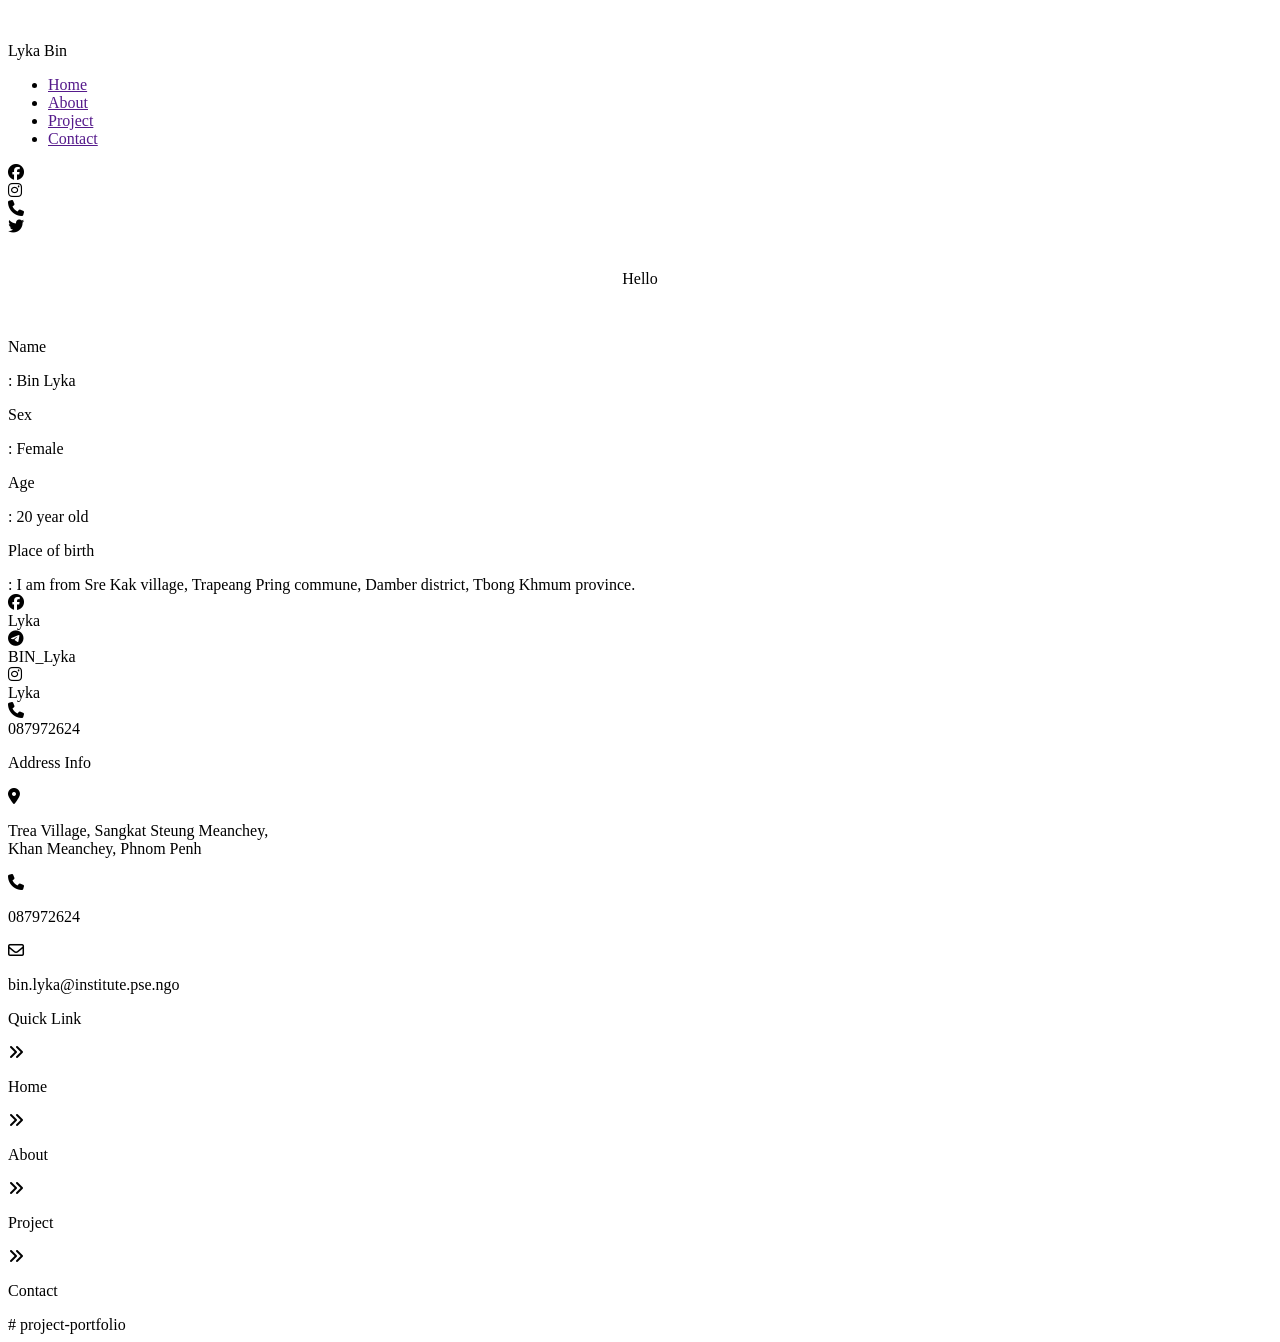
==== home.html @ 2b003e04 "first commit" ====
<!DOCTYPE html>
<html lang="en">
<head>
    <meta charset="UTF-8">
    <meta name="viewport" content="width=device-width, initial-scale=1.0">
    <title>Home</title>
    <link rel="stylesheet" href="style/style.css">
    <link rel="stylesheet" href="https://cdnjs.cloudflare.com/ajax/libs/font-awesome/6.7.1/css/all.min.css">
</head>
<body>
    <div class="container">
        <div class="box-menu">
            <div class="box-img">
                <div class="box-im"><img src="imgs/1.png" alt=""></div>
                <div class="box-p"><p>Lyka Bin</p></div>
            </div>
            <div class="menu">
                <ul>
                    <li>
                        <a href="">Home</a>
                    </li>
                    <li>
                        <a href="">About</a>
                    </li>
                    <li>
                        <a href="">Project</a>
                    </li>
                    <li>
                        <a href="">Contact</a>
                    </li>
                </ul>
            </div>
            <div class="icon">
                <div class="box"><i class="fa-brands fa-facebook"></i></div>
                <div class="box"><i class="fa-brands fa-instagram"></i></div>
                <div class="box"><i class="fa-solid fa-phone"></i></div>
                <div class="box"><i class="fa-brands fa-twitter"></i></div>
            </div>
        </div>
        <div class="box2">
            <div class="box2-1">
                <div class="box2-1-1">
                    <img src="imgs/lyka.jpg" alt="">
                </div>
            </div>
            <div class="box2-2">
                <div class="box-o">
                    <center><p>Hello</p></center><br>
                    <div class="bb">
                        <div class="a"><p>Name</p></div>
                        <div class="b">: Bin Lyka</div>
                    </div>
                    <div class="bb">
                        <div class="a"><p>Sex</p></div>
                        <div class="b">: Female</div>
                    </div>
                    <div class="bb">
                        <div class="a"><p>Age</p></div>
                        <div class="b">: 20 year old</div>
                    </div>
                    <div class="bb">
                        <div class="a"><p>Place of birth</p></div>
                        <div class="c">: I am from Sre Kak village, Trapeang Pring commune, Damber district, Tbong Khmum province.</div>
                    </div>
                    <div class="box-c">
                        <div class="x">
                            <div class="x-a"><i class="fa-brands fa-facebook"></i></div>
                            <div class="x-b">Lyka</div>
                        </div>
                        <div class="x">
                            <div class="x-a"><i class="fa-brands fa-telegram"></i></div>
                            <div class="x-b">BIN_Lyka</div>
                        </div>
                        <div class="x">
                            <div class="x-a"><i class="fa-brands fa-instagram"></i></div>
                            <div class="x-b">Lyka</div>
                        </div>
                        <div class="x">
                            <div class="x-a"><i class="fa-solid fa-phone"></i></div>
                            <div class="x-b">087972624</div>
                        </div>
                    </div>
                </div>
            </div>
        </div>
        <div class="footer">
            <div class="f-1">
                <div class="f1-1"><p>Address Info</p></div>
                <div class="f1-2">
                    <div class="b-icon"><i class="fa-solid fa-location-dot"></i></div>
                    <div class="b-cc"><p>Trea Village, Sangkat Steung Meanchey, <br>Khan Meanchey, Phnom Penh</p></div>
                </div>
                <div class="f1-2">
                    <div class="b-icon"><i class="fa-solid fa-phone"></i></div>
                    <div class="b-cc"><p>087972624</p></div>
                </div>
                <div class="f1-2">
                    <div class="b-icon"><i class="fa-regular fa-envelope"></i></div>
                    <div class="b-cc"><p>bin.lyka@institute.pse.ngo</p></div>
                </div>
            </div>
            <div class="f-1">
                <div class="f1-1"><p>Quick Link</p></div>
                <div class="f1-2">
                    <div class="b-icon"><i class="fa-solid fa-angles-right"></i></div>
                    <div class="b-cc"><p>Home</p></div>
                </div>
                <div class="f1-2">
                    <div class="b-icon"><i class="fa-solid fa-angles-right"></i></div>
                    <div class="b-cc"><p>About</p></div>
                </div>
                <div class="f1-2">
                    <div class="b-icon"><i class="fa-solid fa-angles-right"></i></div>
                    <div class="b-cc"><p>Project</p></div>
                </div>
                <div class="f1-2">
                    <div class="b-icon"><i class="fa-solid fa-angles-right"></i></div>
                    <div class="b-cc"><p>Contact</p></div>
                </div>
            </div>
        </div>
    </div>
</body>
</html># project-portfolio
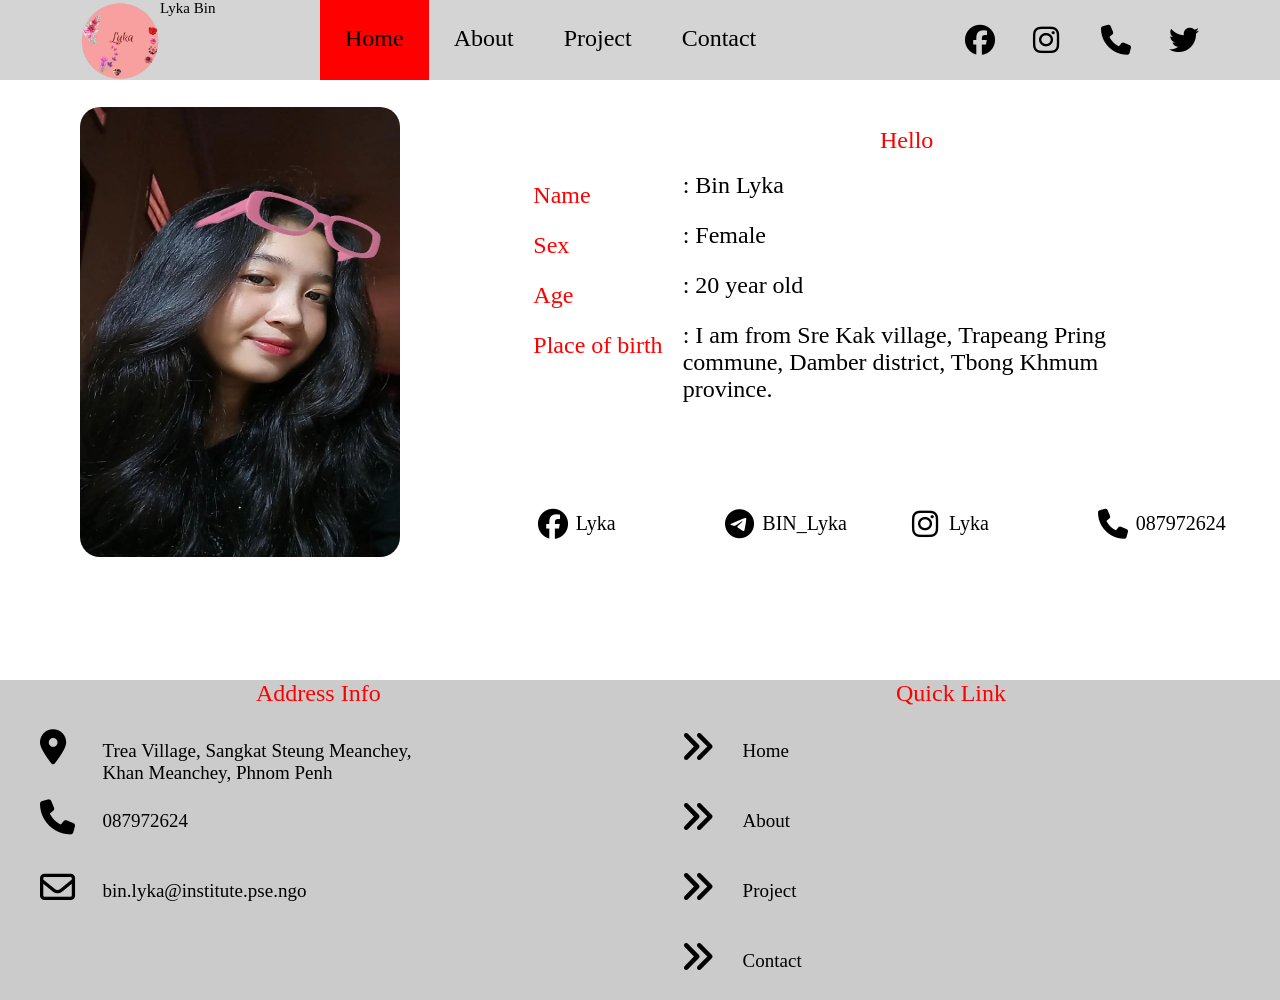
==== commit 0e4c5fb0: "add about" ====
--- a/home.html
+++ b/home.html
@@ -1,124 +1,136 @@
 <!DOCTYPE html>
 <html lang="en">
-<head>
-    <meta charset="UTF-8">
-    <meta name="viewport" content="width=device-width, initial-scale=1.0">
+  <head>
+    <meta charset="UTF-8" />
+    <meta name="viewport" content="width=device-width, initial-scale=1.0" />
     <title>Home</title>
-    <link rel="stylesheet" href="style/style.css">
-    <link rel="stylesheet" href="https://cdnjs.cloudflare.com/ajax/libs/font-awesome/6.7.1/css/all.min.css">
-</head>
-<body>
+    <link rel="stylesheet" href="style/style.css" />
+    <link
+      rel="stylesheet"
+      href="https://cdnjs.cloudflare.com/ajax/libs/font-awesome/6.7.1/css/all.min.css"
+    />
+  </head>
+  <body>
     <div class="container">
-        <div class="box-menu">
-            <div class="box-img">
-                <div class="box-im"><img src="imgs/1.png" alt=""></div>
-                <div class="box-p"><p>Lyka Bin</p></div>
+      <div class="box-menu">
+        <div class="box-img">
+          <div class="box-im"><img src="imgs/1.png" alt="" /></div>
+          <div class="box-p"><p>Lyka Bin</p></div>
+        </div>
+        <div class="menu">
+          <ul>
+            <li>
+              <a href="#" style="background-color: red">Home</a>
+            </li>
+            <li>
+              <a href="about.html">About</a>
+            </li>
+            <li>
+              <a href="project.html">Project</a>
+            </li>
+            <li>
+              <a href="contact.html">Contact</a>
+            </li>
+          </ul>
+        </div>
+        <div class="icon">
+          <div class="box"><i class="fa-brands fa-facebook"></i></div>
+          <div class="box"><i class="fa-brands fa-instagram"></i></div>
+          <div class="box"><i class="fa-solid fa-phone"></i></div>
+          <div class="box"><i class="fa-brands fa-twitter"></i></div>
+        </div>
+      </div>
+      <div class="box2">
+        <div class="box2-1">
+          <div class="box2-1-1">
+            <img src="imgs/lyka.jpg" alt="" />
+          </div>
+        </div>
+        <div class="box2-2">
+          <div class="box-o">
+            <center><p>Hello</p></center>
+            <br />
+            <div class="bb">
+              <div class="a"><p>Name</p></div>
+              <div class="b">: Bin Lyka</div>
             </div>
-            <div class="menu">
-                <ul>
-                    <li>
-                        <a href="">Home</a>
-                    </li>
-                    <li>
-                        <a href="">About</a>
-                    </li>
-                    <li>
-                        <a href="">Project</a>
-                    </li>
-                    <li>
-                        <a href="">Contact</a>
-                    </li>
-                </ul>
+            <div class="bb">
+              <div class="a"><p>Sex</p></div>
+              <div class="b">: Female</div>
             </div>
-            <div class="icon">
-                <div class="box"><i class="fa-brands fa-facebook"></i></div>
-                <div class="box"><i class="fa-brands fa-instagram"></i></div>
-                <div class="box"><i class="fa-solid fa-phone"></i></div>
-                <div class="box"><i class="fa-brands fa-twitter"></i></div>
+            <div class="bb">
+              <div class="a"><p>Age</p></div>
+              <div class="b">: 20 year old</div>
             </div>
+            <div class="bb">
+              <div class="a"><p>Place of birth</p></div>
+              <div class="c">
+                : I am from Sre Kak village, Trapeang Pring commune, Damber
+                district, Tbong Khmum province.
+              </div>
+            </div>
+            <div class="box-c">
+              <div class="x">
+                <div class="x-a"><i class="fa-brands fa-facebook"></i></div>
+                <div class="x-b">Lyka</div>
+              </div>
+              <div class="x">
+                <div class="x-a"><i class="fa-brands fa-telegram"></i></div>
+                <div class="x-b">BIN_Lyka</div>
+              </div>
+              <div class="x">
+                <div class="x-a"><i class="fa-brands fa-instagram"></i></div>
+                <div class="x-b">Lyka</div>
+              </div>
+              <div class="x">
+                <div class="x-a"><i class="fa-solid fa-phone"></i></div>
+                <div class="x-b">087972624</div>
+              </div>
+            </div>
+          </div>
         </div>
-        <div class="box2">
-            <div class="box2-1">
-                <div class="box2-1-1">
-                    <img src="imgs/lyka.jpg" alt="">
-                </div>
+      </div>
+      <div class="footer">
+        <div class="f-1">
+          <div class="f1-1"><p>Address Info</p></div>
+          <div class="f1-2">
+            <div class="b-icon"><i class="fa-solid fa-location-dot"></i></div>
+            <div class="b-cc">
+              <p>
+                Trea Village, Sangkat Steung Meanchey, <br />Khan Meanchey,
+                Phnom Penh
+              </p>
             </div>
-            <div class="box2-2">
-                <div class="box-o">
-                    <center><p>Hello</p></center><br>
-                    <div class="bb">
-                        <div class="a"><p>Name</p></div>
-                        <div class="b">: Bin Lyka</div>
-                    </div>
-                    <div class="bb">
-                        <div class="a"><p>Sex</p></div>
-                        <div class="b">: Female</div>
-                    </div>
-                    <div class="bb">
-                        <div class="a"><p>Age</p></div>
-                        <div class="b">: 20 year old</div>
-                    </div>
-                    <div class="bb">
-                        <div class="a"><p>Place of birth</p></div>
-                        <div class="c">: I am from Sre Kak village, Trapeang Pring commune, Damber district, Tbong Khmum province.</div>
-                    </div>
-                    <div class="box-c">
-                        <div class="x">
-                            <div class="x-a"><i class="fa-brands fa-facebook"></i></div>
-                            <div class="x-b">Lyka</div>
-                        </div>
-                        <div class="x">
-                            <div class="x-a"><i class="fa-brands fa-telegram"></i></div>
-                            <div class="x-b">BIN_Lyka</div>
-                        </div>
-                        <div class="x">
-                            <div class="x-a"><i class="fa-brands fa-instagram"></i></div>
-                            <div class="x-b">Lyka</div>
-                        </div>
-                        <div class="x">
-                            <div class="x-a"><i class="fa-solid fa-phone"></i></div>
-                            <div class="x-b">087972624</div>
-                        </div>
-                    </div>
-                </div>
-            </div>
+          </div>
+          <div class="f1-2">
+            <div class="b-icon"><i class="fa-solid fa-phone"></i></div>
+            <div class="b-cc"><p>087972624</p></div>
+          </div>
+          <div class="f1-2">
+            <div class="b-icon"><i class="fa-regular fa-envelope"></i></div>
+            <div class="b-cc"><p>bin.lyka@institute.pse.ngo</p></div>
+          </div>
         </div>
-        <div class="footer">
-            <div class="f-1">
-                <div class="f1-1"><p>Address Info</p></div>
-                <div class="f1-2">
-                    <div class="b-icon"><i class="fa-solid fa-location-dot"></i></div>
-                    <div class="b-cc"><p>Trea Village, Sangkat Steung Meanchey, <br>Khan Meanchey, Phnom Penh</p></div>
-                </div>
-                <div class="f1-2">
-                    <div class="b-icon"><i class="fa-solid fa-phone"></i></div>
-                    <div class="b-cc"><p>087972624</p></div>
-                </div>
-                <div class="f1-2">
-                    <div class="b-icon"><i class="fa-regular fa-envelope"></i></div>
-                    <div class="b-cc"><p>bin.lyka@institute.pse.ngo</p></div>
-                </div>
-            </div>
-            <div class="f-1">
-                <div class="f1-1"><p>Quick Link</p></div>
-                <div class="f1-2">
-                    <div class="b-icon"><i class="fa-solid fa-angles-right"></i></div>
-                    <div class="b-cc"><p>Home</p></div>
-                </div>
-                <div class="f1-2">
-                    <div class="b-icon"><i class="fa-solid fa-angles-right"></i></div>
-                    <div class="b-cc"><p>About</p></div>
-                </div>
-                <div class="f1-2">
-                    <div class="b-icon"><i class="fa-solid fa-angles-right"></i></div>
-                    <div class="b-cc"><p>Project</p></div>
-                </div>
-                <div class="f1-2">
-                    <div class="b-icon"><i class="fa-solid fa-angles-right"></i></div>
-                    <div class="b-cc"><p>Contact</p></div>
-                </div>
-            </div>
+        <div class="f-1">
+          <div class="f1-1"><p>Quick Link</p></div>
+          <div class="f1-2">
+            <div class="b-icon"><i class="fa-solid fa-angles-right"></i></div>
+            <div class="b-cc"><p>Home</p></div>
+          </div>
+          <div class="f1-2">
+            <div class="b-icon"><i class="fa-solid fa-angles-right"></i></div>
+            <div class="b-cc"><p>About</p></div>
+          </div>
+          <div class="f1-2">
+            <div class="b-icon"><i class="fa-solid fa-angles-right"></i></div>
+            <div class="b-cc"><p>Project</p></div>
+          </div>
+          <div class="f1-2">
+            <div class="b-icon"><i class="fa-solid fa-angles-right"></i></div>
+            <div class="b-cc"><p>Contact</p></div>
+          </div>
         </div>
+      </div>
     </div>
-</body>
-</html># project-portfolio
+  </body>
+</html>
--- a/style/style.css
+++ b/style/style.css
@@ -0,0 +1,518 @@
+* {
+  margin: 0;
+  padding: 0;
+  box-sizing: border-box;
+}
+body {
+  scroll-behavior: smooth;
+}
+.container {
+  width: 100%;
+  height: 800px;
+  background-color: white;
+}
+.box-menu {
+  width: 100%;
+  height: 80px;
+  background-color: rgba(128, 128, 128, 0.336);
+  display: flex;
+}
+.box-img {
+  width: 25%;
+  height: 100%;
+  display: flex;
+}
+.box-im {
+  width: 25%;
+  height: 100%;
+  margin-left: 80px;
+  border-radius: 90px;
+  display: flex;
+}
+.box-im img {
+  width: 100%;
+  height: 100%;
+}
+.box-p {
+  width: 30%;
+  height: 30px;
+  display: flex;
+}
+.box-p p {
+  color: black;
+  font-size: 15px;
+}
+.menu {
+  width: 50%;
+  height: 100%;
+  display: flex;
+}
+.menu ul {
+  list-style-type: none;
+  display: flex;
+}
+.menu ul li {
+  display: flex;
+}
+.menu ul li a {
+  font-size: 24px;
+  font-family: Time New Romen;
+  text-decoration: none;
+  display: block;
+  padding: 25px;
+  color: black;
+}
+.menu ul li a:hover {
+  color: white;
+  background-color: red;
+}
+.icon {
+  width: 25%;
+  height: 100%;
+  display: flex;
+}
+.box {
+  width: 15%;
+  height: 40px;
+  margin-top: 20px;
+  display: flex;
+  margin-right: 20px;
+}
+.box i {
+  font-size: 30px;
+  margin: 5px;
+}
+.box2 {
+  width: 100%;
+  height: 600px;
+  overflow: hidden;
+  display: flex;
+}
+.box2-1 {
+  width: 50%;
+  height: 550px;
+  display: flex;
+}
+.box2-1-1 {
+  width: 60%;
+  height: 450px;
+  margin-left: 15%;
+  margin-top: 5%;
+}
+.box2-1-1 img {
+  width: 100%;
+  height: 100%;
+  border-radius: 20px;
+}
+.box2-2 {
+  width: 70%;
+  height: 550px;
+  display: flex;
+}
+.box-o {
+  width: 100%;
+  height: 550px;
+  margin-top: 5%;
+}
+.box-o p {
+  font-size: 24px;
+  font-family: Time New Roman;
+  color: red;
+  margin-top: 10px;
+}
+.bb {
+  width: 80%;
+  height: 50px;
+  display: flex;
+}
+.a {
+  width: 25%;
+  height: 50px;
+}
+.b {
+  width: 75%;
+  height: 50px;
+  display: flex;
+  font-size: 24px;
+  font-family: Time New Roman;
+}
+.c {
+  width: 75%;
+  height: 90px;
+  display: flex;
+  font-size: 24px;
+  font-family: Time New Roman;
+}
+.box-c {
+  width: 100%;
+  height: 80px;
+  margin-top: 15%;
+  display: flex;
+  margin-left: 5px;
+}
+.x {
+  width: 40%;
+  height: 80px;
+  display: flex;
+}
+.x-a {
+  width: 20%;
+  height: 50px;
+  margin-top: 15px;
+}
+.x-a i {
+  font-size: 30px;
+  margin-top: 10px;
+}
+.x-b {
+  width: 80%;
+  height: 30px;
+  display: flex;
+  font-size: 20px;
+  margin-top: 15%;
+}
+.box3 {
+  width: 100%;
+  height: 600px;
+  display: flex;
+}
+.box3-1 {
+  width: 60%;
+  height: 600px;
+  display: block;
+}
+.box3-1-1 {
+  width: 100%;
+  height: 70px;
+  display: flex;
+}
+.box3-1-1 p {
+  font-size: 24px;
+  font-family: Time New Roman;
+  color: red;
+  margin-left: 40%;
+  margin-top: 20px;
+}
+.box3-1-2 {
+  width: 90%;
+  height: 530px;
+  display: block;
+  margin: auto;
+}
+.box3-1-2 p {
+  font-size: 24px;
+  font-family: Tim New Roman;
+  display: flex;
+  line-height: 35px;
+  text-align: justify;
+}
+.box3-1-2-1 {
+  width: 70%;
+  height: 250px;
+  margin-left: 40px;
+  margin-top: 10px;
+}
+.box3-1-2-1 ul li {
+  font-size: 24px;
+  font-family: Tim New Roman;
+  line-height: 35px;
+}
+.box3-2 {
+  width: 40%;
+  height: 600px;
+  display: flex;
+}
+.pic {
+  width: 75%;
+  height: 400px;
+  border-radius: 100%;
+  margin: auto;
+}
+.pic img {
+  width: 100%;
+  height: 100%;
+  border-radius: 100%;
+  object-fit: cover;
+}
+.box4 {
+  width: 100%;
+  height: 600px;
+  display: flex;
+}
+.box4-1 {
+  width: 50%;
+  height: 600px;
+  display: block;
+}
+.box4-1-1 {
+  width: 100%;
+  height: 200px;
+  margin-top: 10px;
+  display: flex;
+}
+.box4-1-1-1 {
+  width: 40%;
+  height: 200px;
+  margin-left: 6%;
+  display: flex;
+}
+.box4-1-1-1 img {
+  width: 100%;
+  height: 100%;
+}
+.box4-1-2 {
+  width: 100%;
+  height: 120px;
+  display: flex;
+  margin-top: 10px;
+}
+.box4-1-2-1 {
+  width: 20%;
+  height: 120px;
+  display: flex;
+  margin-left: 25px;
+}
+.box4-1-2-1 img {
+  width: 100%;
+  height: 100%;
+}
+.box4-2 {
+  width: 50%;
+  height: 600px;
+  display: block;
+}
+.ex {
+  width: 100%;
+  height: 200px;
+  margin-top: 5px;
+  display: block;
+}
+.ex1 {
+  width: 100%;
+  height: 40px;
+  display: flex;
+}
+.ex p {
+  font-size: 24px;
+  font-family: Tim New Roman;
+  color: red;
+  margin: auto;
+}
+.ex2 {
+  width: 100%;
+  height: 80px;
+  display: flex;
+}
+.ex2-1 {
+  width: 20%;
+  height: 80px;
+}
+.ex2-1 p {
+  font-size: 24px;
+  font-family: Tim New Roman;
+  color: red;
+  margin-top: 20px;
+}
+.ex2-2 {
+  width: 80%;
+  height: 80px;
+}
+.ex2-2 p {
+  font-size: 24px;
+  font-family: Tim New Roman;
+  color: black;
+  line-height: 35px;
+  text-align: justify;
+}
+.my {
+  width: 100%;
+  height: 150px;
+  display: block;
+}
+.my1 {
+  width: 100%;
+  height: 30px;
+}
+.my1 p {
+  font-size: 24px;
+  font-family: Tim New Roman;
+  color: red;
+  margin-left: 40%;
+}
+.my2 {
+  width: 100%;
+  height: 120px;
+  display: flex;
+}
+.my2-1 {
+  width: 20%;
+  height: 100px;
+}
+.my2-1 p {
+  font-size: 24px;
+  font-family: Tim New Roman;
+  color: red;
+  margin-top: 35px;
+  line-height: 35px;
+}
+.my2-2 {
+  width: 80%;
+  height: 100px;
+}
+.my2-2 p {
+  font-size: 24px;
+  font-family: Tim New Roman;
+  color: black;
+  line-height: 28px;
+}
+.ed {
+  width: 100%;
+  height: 245px;
+  display: block;
+}
+.ed1 {
+  width: 100%;
+  height: 40px;
+}
+.ed1 p {
+  font-size: 24px;
+  font-family: Tim New Roman;
+  color: red;
+  margin-left: 42%;
+}
+.ed2 {
+  width: 100%;
+  height: 40px;
+  display: flex;
+}
+.ed2-1 {
+  width: 30%;
+  height: 40px;
+}
+.ed2-1 p {
+  font-size: 24px;
+  font-family: Tim New Roman;
+  color: red;
+  margin-top: 5px;
+}
+.ed2-2 {
+  width: 70%;
+  height: 40px;
+  display: flex;
+}
+.ed2-2 p {
+  font-size: 24px;
+  font-family: Tim New Roman;
+  color: black;
+  line-height: 35px;
+  text-align: justify;
+}
+.box5 {
+  width: 100%;
+  height: 720px;
+  display: flex;
+}
+.box5-1 {
+  width: 60%;
+  height: 720px;
+  display: block;
+}
+.pl {
+  width: 100%;
+  height: 50px;
+  margin-top: 40px;
+  display: flex;
+}
+.pl p {
+  font-size: 24px;
+  font-family: Tim New Roman;
+  color: red;
+  margin-left: 40%;
+  margin-top: 10px;
+}
+.box-contact {
+  width: 100%;
+  height: 60px;
+  margin-top: 40px;
+}
+.box-contact form {
+  margin-left: 10%;
+}
+.box-contact form label {
+  font-size: 24px;
+  font-family: Times New Roman;
+}
+.box-contact form input {
+  width: 60%;
+  height: 60px;
+  font-size: 24px;
+  font-family: Times New Roman;
+}
+.submit {
+  width: 100%;
+  height: 60px;
+  margin-top: 40px;
+}
+.submit input {
+  width: 25%;
+  height: 50px;
+  margin-left: 40%;
+  margin-top: 5px;
+  font-size: 24px;
+  border-radius: 20px;
+  background-color: red;
+  color: white;
+  font-family: Times New Roman;
+}
+.box5-2 {
+  width: 40%;
+  height: 720px;
+  background-color: blue;
+}
+.footer {
+  width: 100%;
+  height: 320px;
+  background-color: rgba(0, 0, 0, 0.205);
+  display: flex;
+}
+.f-1 {
+  width: 50%;
+  height: 300px;
+}
+.f1-1 {
+  width: 100%;
+  height: 40px;
+}
+.f1-1 p {
+  font-size: 24px;
+  font-family: Time New Roman;
+  color: red;
+  margin-left: 40%;
+}
+.f1-2 {
+  width: 90%;
+  height: 60px;
+  margin-top: 10px;
+  display: flex;
+}
+.b-icon {
+  width: 10%;
+  height: 50px;
+  margin-left: 30px;
+  display: flex;
+}
+.b-icon i {
+  font-size: 35px;
+  margin-left: 10px;
+}
+.b-cc p {
+  font-size: 19px;
+  font-family: Time New Roman;
+  margin-top: 10px;
+}
+.b-cc {
+  width: 90%;
+  height: 60px;
+  margin-left: 20px;
+  display: flex;
+}
